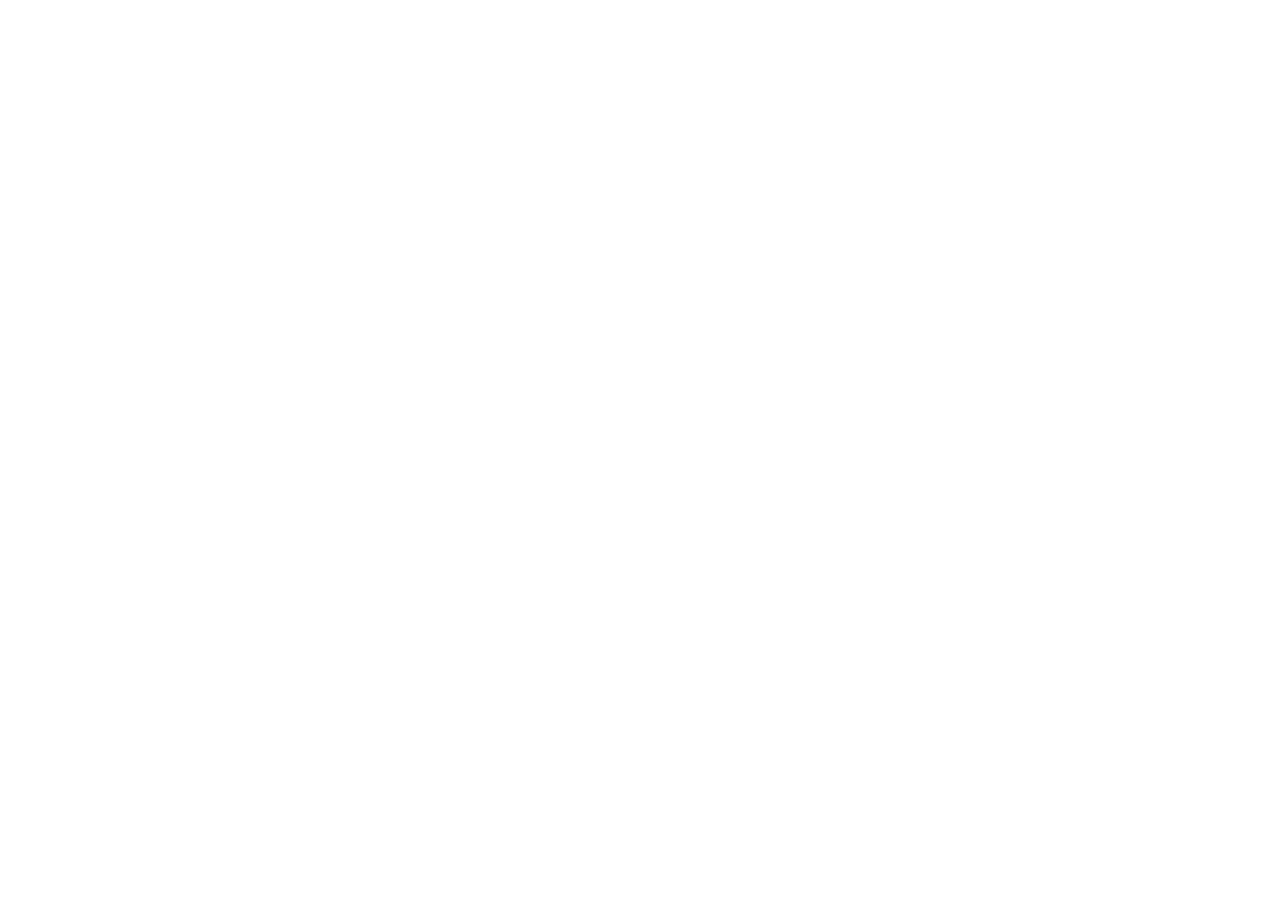
==== index.html @ 3b23cc7f "Add files via upload" ====
<!DOCTYPE html>
<html lang="en" >
<head>
  <meta charset="UTF-8">
  <title>CodePen - Parallax Example: Firewatch Launch Site</title>
  <link rel="stylesheet" href="./style.css">

</head>
<body>
<!-- partial:index.partial.html -->
<div class="keyart" id="parallax">
  <div class="keyart_layer parallax" id="keyart-0" data-speed="2"></div>		<!-- 00.0 -->
  <div class="keyart_layer parallax" id="keyart-1" data-speed="5"></div>	<!-- 12.5 -->
  <div class="keyart_layer parallax" id="keyart-2" data-speed="11"></div>		<!-- 25.0 -->
  <div class="keyart_layer parallax" id="keyart-3" data-speed="16"></div>	<!-- 37.5 -->
  <div class="keyart_layer parallax" id="keyart-4" data-speed="26"></div>		<!-- 50.0 -->
  <div class="keyart_layer parallax" id="keyart-5" data-speed="36"></div>	<!-- 62.5 -->
  <div class="keyart_layer parallax" id="keyart-6" data-speed="49"></div>		<!-- 75.0 -->
  <div class="keyart_layer" id="keyart-scrim"></div>
  <div class="keyart_layer parallax" id="keyart-7" data-speed="69"></div>		<!-- 87.5 -->
  <div class="keyart_layer" id="keyart-8" data-speed="100"></div>		<!-- 100. -->
</div>
<!-- partial -->
  <script  src="./script.js"></script>

</body>
</html>
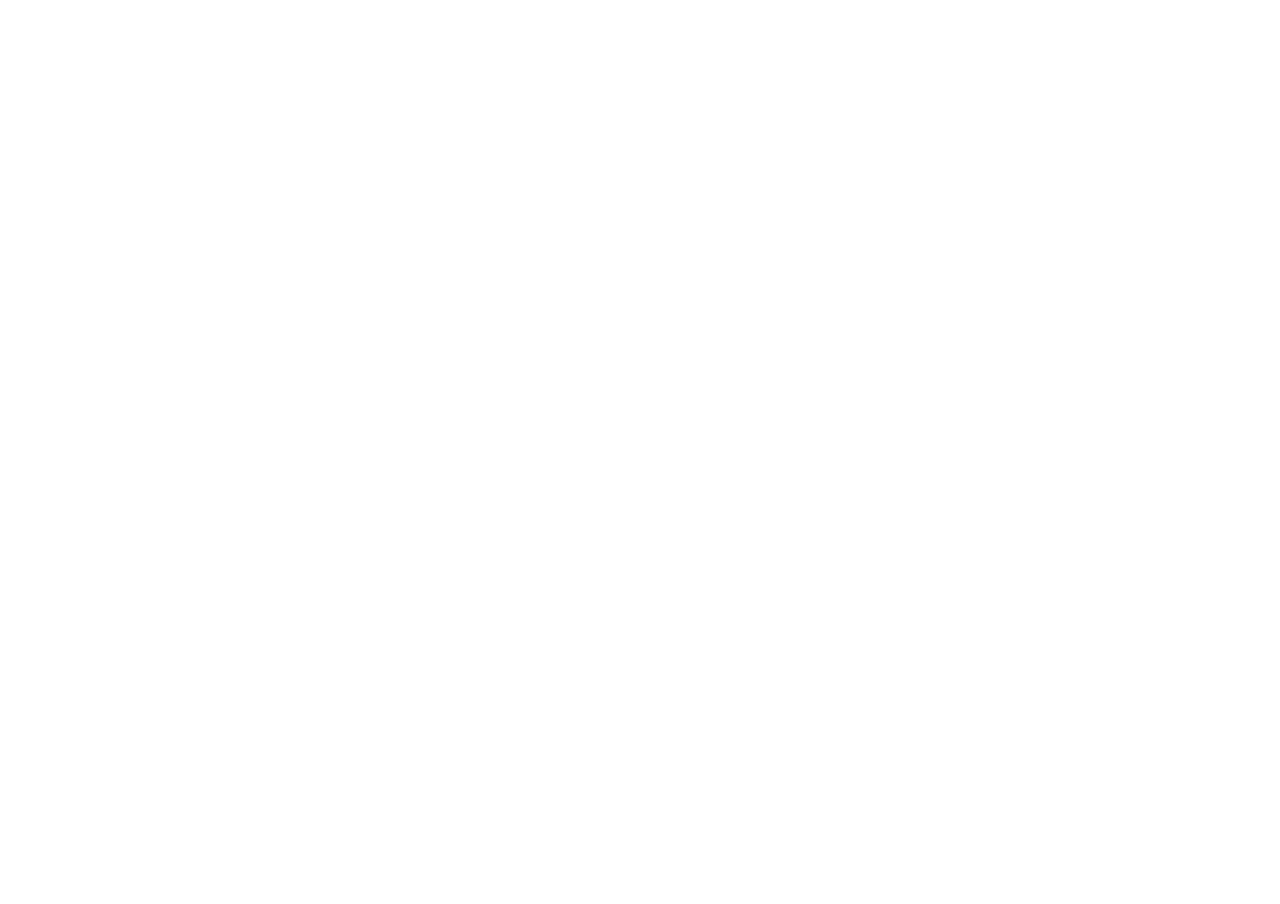
==== commit cbfa994f: "Rename video.html to index.html" ====
--- a/index.html
+++ b/index.html
@@ -1,27 +1,13 @@
 <!DOCTYPE html>
-<html lang="en" >
+<html lang="en">
 <head>
-  <meta charset="UTF-8">
-  <title>CodePen - Parallax Example: Firewatch Launch Site</title>
-  <link rel="stylesheet" href="./style.css">
-
+    <meta charset="UTF-8">
+    <meta http-equiv="X-UA-Compatible" content="IE=edge">
+    <meta name="viewport" content="width=device-width, initial-scale=1.0">
+    <title>Document</title>
+    <link rel="stylesheet" href="video.css">
 </head>
 <body>
-<!-- partial:index.partial.html -->
-<div class="keyart" id="parallax">
-  <div class="keyart_layer parallax" id="keyart-0" data-speed="2"></div>		<!-- 00.0 -->
-  <div class="keyart_layer parallax" id="keyart-1" data-speed="5"></div>	<!-- 12.5 -->
-  <div class="keyart_layer parallax" id="keyart-2" data-speed="11"></div>		<!-- 25.0 -->
-  <div class="keyart_layer parallax" id="keyart-3" data-speed="16"></div>	<!-- 37.5 -->
-  <div class="keyart_layer parallax" id="keyart-4" data-speed="26"></div>		<!-- 50.0 -->
-  <div class="keyart_layer parallax" id="keyart-5" data-speed="36"></div>	<!-- 62.5 -->
-  <div class="keyart_layer parallax" id="keyart-6" data-speed="49"></div>		<!-- 75.0 -->
-  <div class="keyart_layer" id="keyart-scrim"></div>
-  <div class="keyart_layer parallax" id="keyart-7" data-speed="69"></div>		<!-- 87.5 -->
-  <div class="keyart_layer" id="keyart-8" data-speed="100"></div>		<!-- 100. -->
-</div>
-<!-- partial -->
-  <script  src="./script.js"></script>
-
+    <video autoplay loop src="Dragon final stand y aleteo v1.mp4"></video>
 </body>
 </html>
--- a/video.css
+++ b/video.css
@@ -0,0 +1,13 @@
+body{
+    margin:0;
+    padding:0;
+    height: 100vh;
+    box-sizing: border-box;
+    overflow: hidden;
+}
+video{
+    width: 100%;
+    height: 100%;
+    object-fit: cover;
+}
+
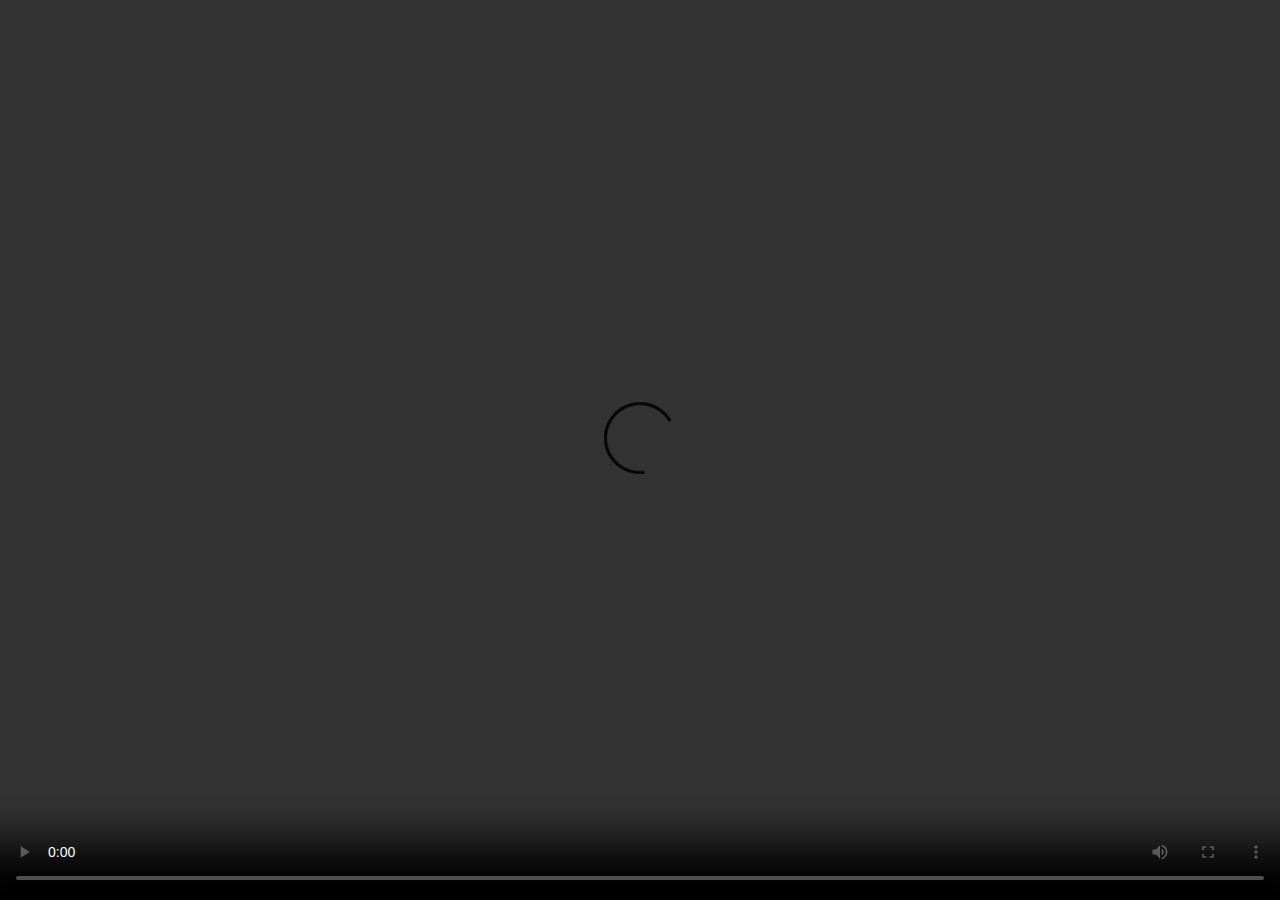
==== commit bf0e2c3c: "Update index.html" ====
--- a/index.html
+++ b/index.html
@@ -8,6 +8,6 @@
     <link rel="stylesheet" href="video.css">
 </head>
 <body>
-    <video autoplay loop src="Dragon final stand y aleteo v1.mp4"></video>
+    <video autoplay controls src="Dragon final stand y aleteo v1.mp4"></video>
 </body>
 </html>
